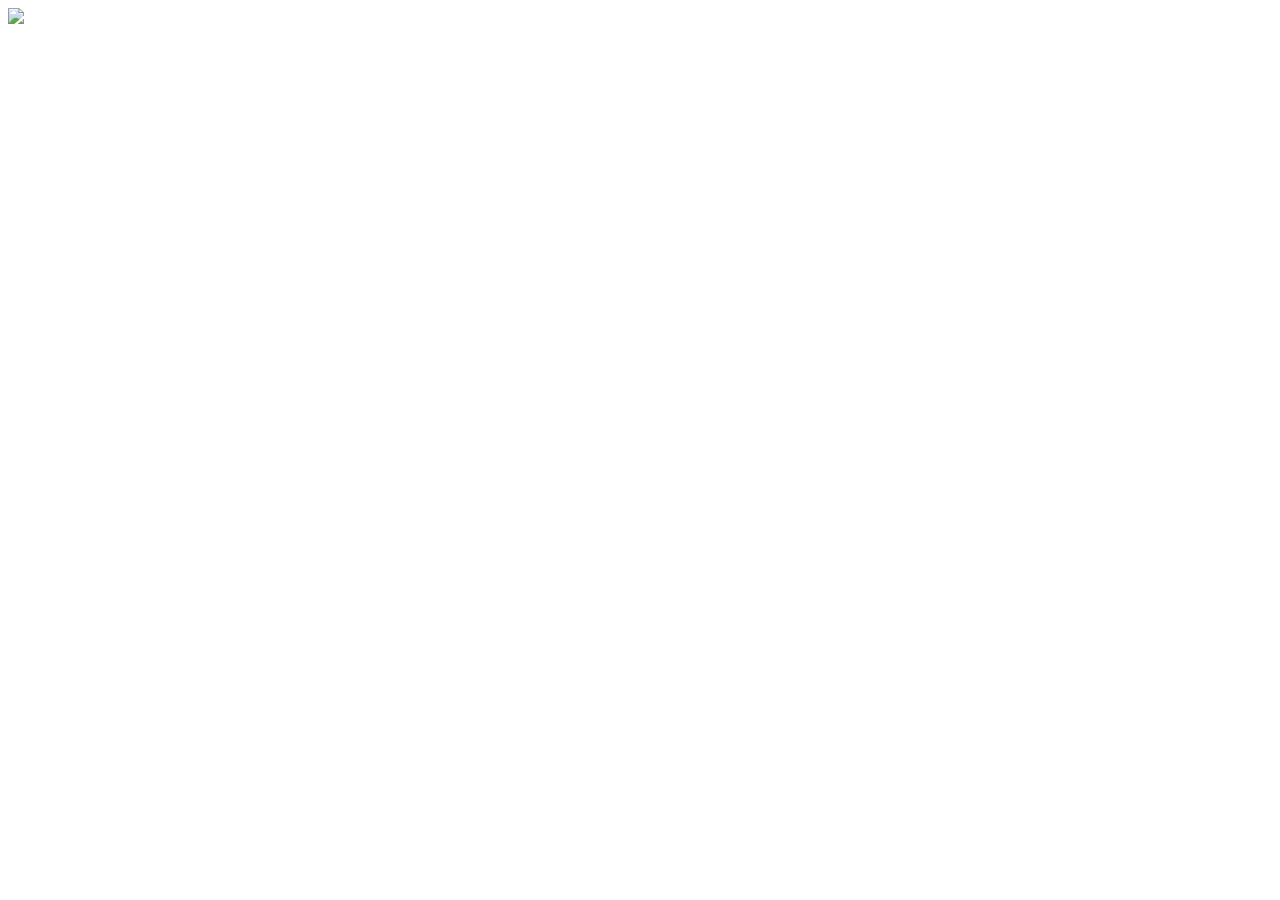
==== atividadecweb.html @ 9191f08a "Add files via upload" ====
<!DOCTYPE html>
<html lang="pt-br">
<head>
    <meta charset="UTF-8">
    <meta name="viewport" content="width=device-width, initial-scale=1.0">
    <title>Atividade</title>
    <link rel="stylesheet" href="atividadecweb.css">
</head>
<body>
    <div class="imagem">
        <img src="https://png.pngtree.com/thumb_back/fh260/background/20230415/pngtree-website-technology-line-dark-background-image_2344719.jpg">
    </div>

    
</body>
</html>
---- atividadecweb.css ----
body {
    background-image: url("https://png.pngtree.com/thumb_back/fh260/background/20230415/pngtree-website-technology-line-dark-background-image_2344719.jpg");
}
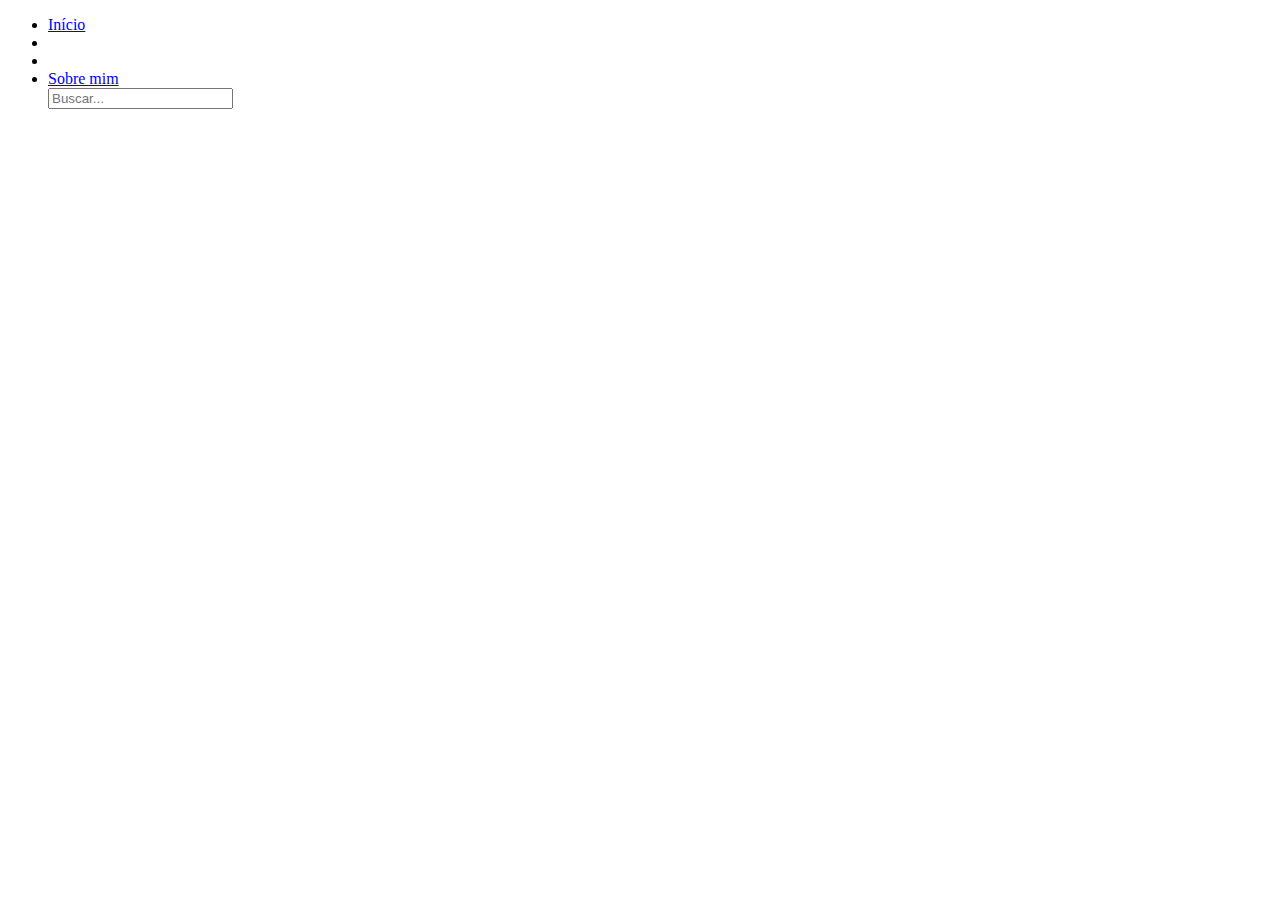
==== commit 92e17beb: "Update atividadecweb.html" ====
--- a/atividadecweb.html
+++ b/atividadecweb.html
@@ -4,13 +4,17 @@
     <meta charset="UTF-8">
     <meta name="viewport" content="width=device-width, initial-scale=1.0">
     <title>Atividade</title>
-    <link rel="stylesheet" href="atividadecweb.css">
+    <link rel="stylesheet" href="atividadecweb (1).css">
 </head>
 <body>
-    <div class="imagem">
-        <img src="https://png.pngtree.com/thumb_back/fh260/background/20230415/pngtree-website-technology-line-dark-background-image_2344719.jpg">
-    </div>
-
-    
+    <ul>
+        <li><a class="active" href="#">Início</a></li>
+        <li><a href="#"></a></li>
+        <li><a href="#"></a></li>
+        <li><a href="#">Sobre mim</a></li>
+        <div id="divBusca">
+            <input type="text" id="txtBusca" placeholder="Buscar..."/>
+        </div></li>
+      </ul>
 </body>
-</html>+</html>
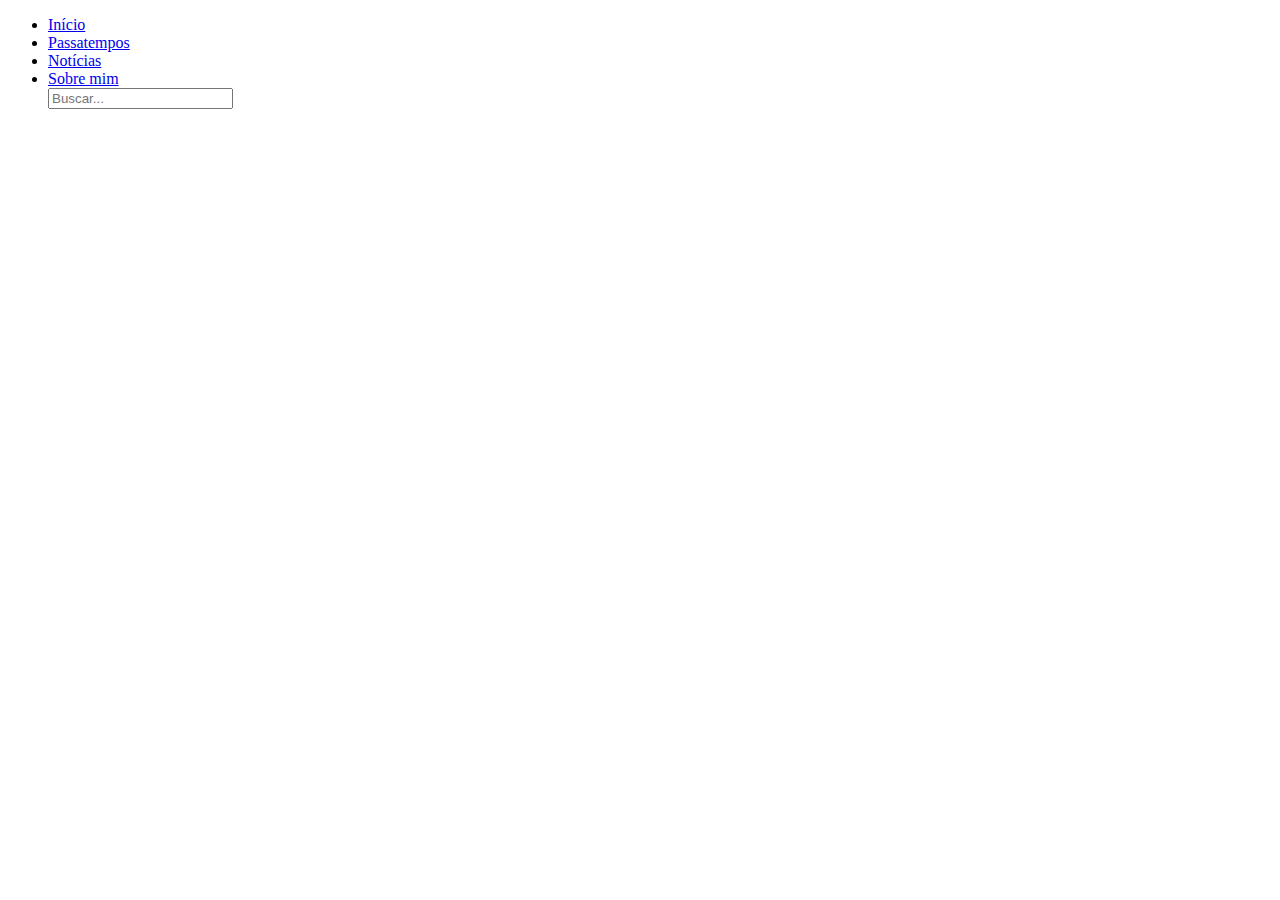
==== commit 277841f9: "Update atividadecweb.html" ====
--- a/atividadecweb.html
+++ b/atividadecweb.html
@@ -9,8 +9,8 @@
 <body>
     <ul>
         <li><a class="active" href="#">Início</a></li>
-        <li><a href="#"></a></li>
-        <li><a href="#"></a></li>
+        <li><a href="#">Passatempos</a></li>
+        <li><a href="#">Notícias</a></li>
         <li><a href="#">Sobre mim</a></li>
         <div id="divBusca">
             <input type="text" id="txtBusca" placeholder="Buscar..."/>
